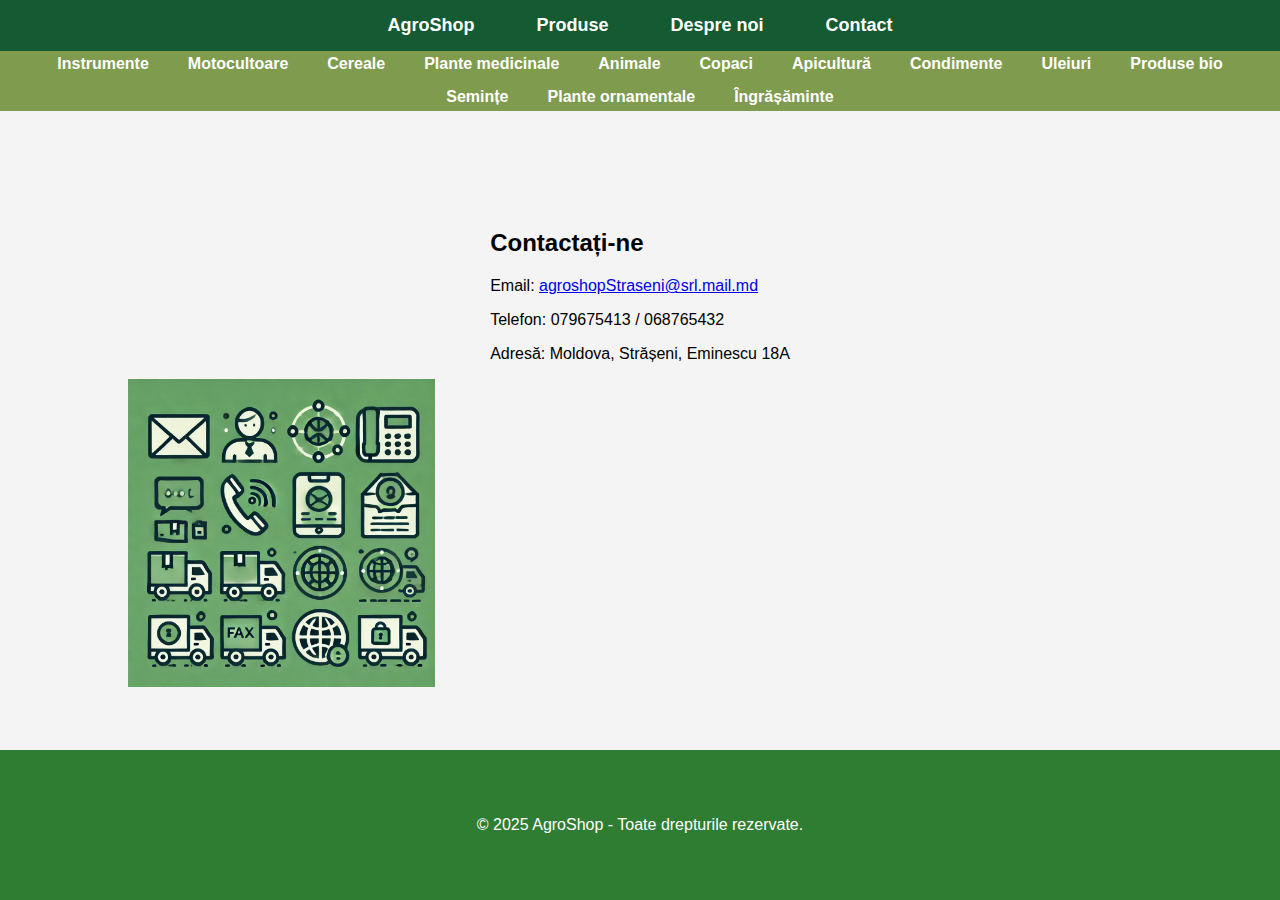
==== index_Contacte.html @ eae89d95 "Prima versiune a site-ului" ====
<!DOCTYPE html>
<html lang="ro">
<head>
    <meta charset="UTF-8">
    <meta name="viewport" content="width=device-width, initial-scale=1.0">
    <title>AgroShop</title>
    <link rel="stylesheet" href="style.css">
</head>
<body>
    <nav class="navbar">
        <ul>
            <li><a href="index.html">AgroShop</a></li>
            <li><a href="index_Produse.html">Produse</a></li>
            <li><a href="index_Despre_noi.html">Despre noi</a></li>
            <li><a href="index_Contacte.html">Contact</a></li>
        </ul>
    </nav>
    <nav class="categories-navbar">
        <ul>
            <li><a href="#">Instrumente</a></li>
            <li><a href="#">Motocultoare</a></li>
            <li><a href="#">Cereale</a></li>
            <li><a href="#">Plante medicinale</a></li>
            <li><a href="#">Animale</a></li>
            <li><a href="#">Copaci</a></li>
            <li><a href="#">Apicultură</a></li>
            <li><a href="#">Condimente</a></li>
            <li><a href="#">Uleiuri</a></li>
            <li><a href="#">Produse bio</a></li>
            <li><a href="#">Semințe</a></li>
            <li><a href="#">Plante ornamentale</a></li>
            <li><a href="#">Îngrășăminte</a></li>
        </ul>
    </nav>
    
    <section class="contact">
        <h2>Contactați-ne</h2>
        <p>Email: <a href="mailto:agroshopStraseni@srl.mail.md">agroshopStraseni@srl.mail.md</a></p>
        <p>Telefon: 079675413 / 068765432</p>
        <p>Adresă: Moldova, Strășeni, Eminescu 18A</p>
    </section>
    
    <section class="image">
        <img src="Image/DALL·E 2025-02-18 10.41.46 - A 100x100 pixel image with a green-themed design featuring icons representing email, phone, fax, communication, and delivery vehicle. The icons should.webp" width="30%">
    </section>
    
    <footer>
        <p>&copy; 2025 AgroShop - Toate drepturile rezervate.</p>
    </footer>
</body>
</html>
---- style.css ----
body {
    height: 100vh;
    margin: 0;
    display: flex;
    align-items: center;
    justify-content: center;
    background: #f4f4f4;
    font-family: Arial, sans-serif;
    flex-direction: column;
}

h1 {
    color: #2e7d32;
    margin-top: 0px; /* Reduci spațiul de sus */
    text-align: center;
    gap: 0px;
}


.navbar {
    width: 100%;
    background-color: #145a32; /* Culoare verde închis pentru navbar */
    position: fixed;
    top: 0;
    left: 0;
    z-index: 100; /* Asigură că navbar-ul va fi deasupra altor elemente */
    padding: 15px 0; /* Înălțimea barei de navigație */
    margin: 0; /* Elimină marginile */
}

.navbar ul {
    list-style-type: none;
    margin: 0;
    padding: 0;
    display: flex;
    justify-content: center; /* Centrează elementele în navbar */
    gap: 30px; /* Spațiu între linkuri */
}

.navbar li {
    display: inline-block;
}

.navbar a {
    color: white;
    text-decoration: none;
    font-size: 18px;
    padding: 8px 16px;
    border-radius: 5px;
    font-weight: bold; /* Textul boltit */
    transition: background-color 0.3s ease;
}

.navbar a:hover {
    background-color: #196f3d; /* Culoare verde mai închis la hover */
}

/* Cea de-a doua bară de navigare */
.categories-navbar {
    width: 100%;
    background-color: #7f9b4e; /* Culoare verde avocado */
    position: fixed;
    top: 50px; /* Plasează sub prima bară, dar lipită de ea */
    left: 0;
    z-index: 90;
    padding: 5px 0; /* Bara subțire */
    margin: 0; /* Elimină marginile */
}

.categories-navbar ul {
    list-style-type: none;
    margin: 0;
    padding: 0;
    display: flex;
    justify-content: center;
    gap: 15px; /* Spațiu mai mic între linkuri */
    flex-wrap: wrap; /* Permite ca linkurile să se înfășoare pe mai multe linii */
}

.categories-navbar li {
    display: inline-block;
}

.categories-navbar a {
    color: #ffffff; /* Alb-verzui pentru text */
    text-decoration: none;
    font-size: 16px;
    padding: 5px 12px;
    border-radius: 3px;
    font-weight: bold; /* Textul boltit */
    transition: background-color 0.3s ease;
}

.categories-navbar a:hover {
    background-color: #5a7739; /* Culoare mai închisă la hover */
}

footer {
    width: 100%;
    background-color: #2e7d32; /* Culoare verde pentru footer */
    color: white;
    text-align: center;
    padding: 50px 0; /* Dimensiune mare pentru footer */
    position: absolute;
    bottom: 0;
}

/* Stilizare pentru centrul imaginii */
.image-container {
    display: flex;
    justify-content: center;
    align-items: center;
    height: 400px; /* Poți ajusta înălțimea în funcție de nevoile tale */
}

.image-container img {
    max-width: 25%; /* Asigură-te că imaginea nu depășește dimensiunea ecranului */
    height: auto; /* Păstrează proporțiile corecte ale imaginii */
}

.content-container {
    display: flex;
    align-items: center;
    justify-content: center;
    text-align: justify;
    gap: 0px; /* Spațiu între elemente */
    margin-top: 120px; /* Evită suprapunerea cu navbar-ul */
    padding: 0px;
    max-width: 80%;
}

.left-text {
    width: 50%; /* Ajustează lățimea textului pentru echilibru */
    font-size: 18px;
    color: #000000;
    font-weight: bold;
    background-color: #d4edda; /* Fundal verde deschis */
    padding: 15px; /* Adaugă spațiu în jurul textului */
    border-radius: 10px; /* Rotunjirea colțurilor */
    margin-top: 0;
    line-height: 1.3;
    
}

 .right-text {
    width: 50%; /* Ajustează lățimea textului pentru echilibru */
    font-size: 18px;
    color: #000000;
    font-weight: bold;
    background-color: #d4edda; /* Fundal verde deschis */
    padding: 15px; /* Adaugă spațiu în jurul textului */
    border-radius: 10px; /* Rotunjirea colțurilor */
    margin-top: 0;
    line-height: 1.2;
    
}

.image-container img {
    max-width: 15%; /* Ajustează dimensiunea imaginii */
    height: auto;
}

.right-text li {
    margin-bottom: 10px;
    padding-left: 25px;
    padding-right: 25px;
    position: relative;
    line-height: 1.2; /* Crește spațiul între rânduri */
    list-style-type: none; /* Elimină punctele implicite */
}

.right-text li::before {
    content: "✔️";
    position: absolute;
    left: 0;
    color: green;
    font-size: 18px;
}


.content-container img {
    max-width: 20%; /* Ajustează dimensiunea imaginii */
    height: auto;
    margin-top: -80px;
}
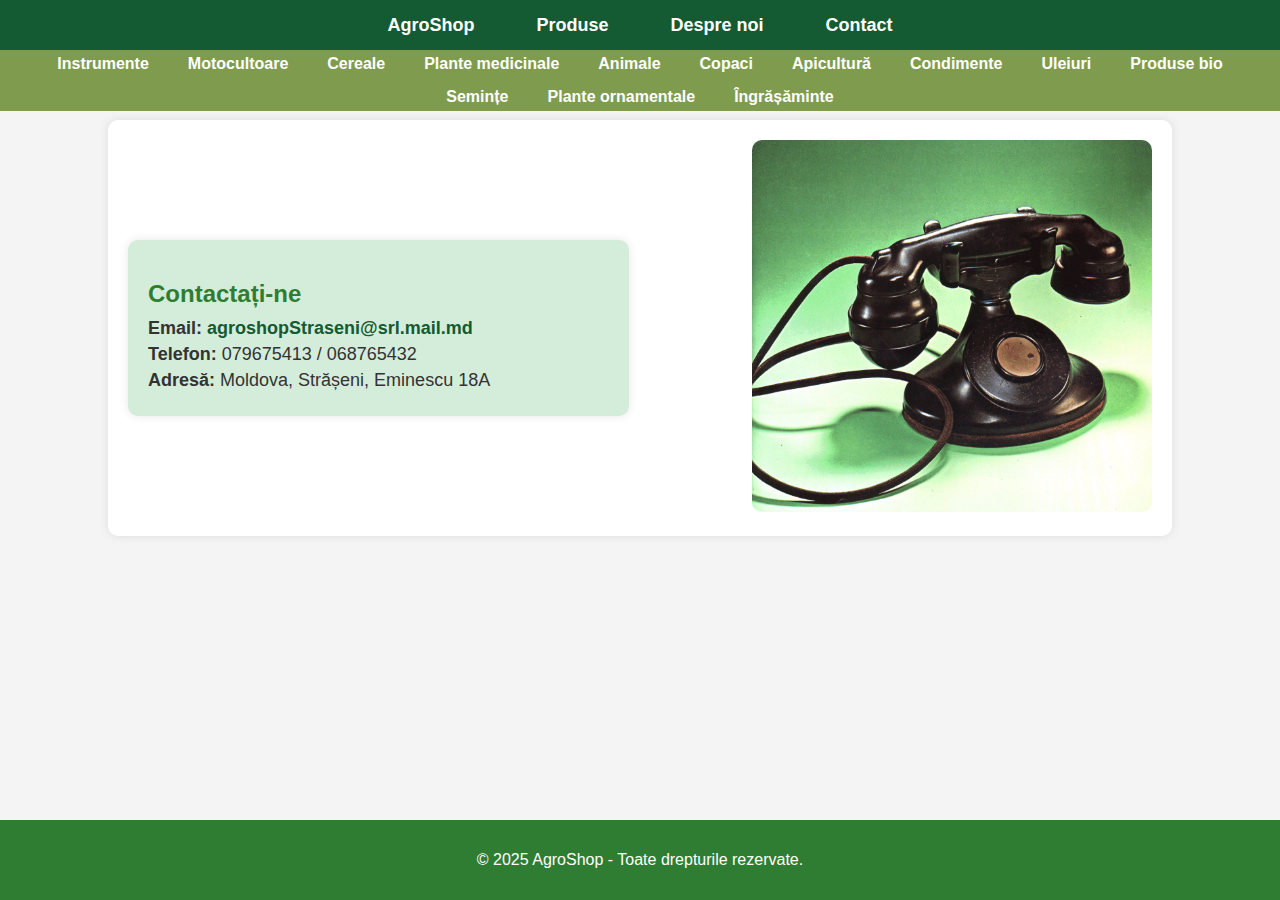
==== commit 890009b2: "add styles" ====
--- a/index_Contacte.html
+++ b/index_Contacte.html
@@ -3,10 +3,12 @@
 <head>
     <meta charset="UTF-8">
     <meta name="viewport" content="width=device-width, initial-scale=1.0">
-    <title>AgroShop</title>
-    <link rel="stylesheet" href="style.css">
+    <title>AgroShop - Contact</title>
+    <link rel="stylesheet" href="style_contacte.css">
 </head>
 <body>
+
+<header>
     <nav class="navbar">
         <ul>
             <li><a href="index.html">AgroShop</a></li>
@@ -15,6 +17,7 @@
             <li><a href="index_Contacte.html">Contact</a></li>
         </ul>
     </nav>
+
     <nav class="categories-navbar">
         <ul>
             <li><a href="#">Instrumente</a></li>
@@ -32,20 +35,26 @@
             <li><a href="#">Îngrășăminte</a></li>
         </ul>
     </nav>
-    
-    <section class="contact">
-        <h2>Contactați-ne</h2>
-        <p>Email: <a href="mailto:agroshopStraseni@srl.mail.md">agroshopStraseni@srl.mail.md</a></p>
-        <p>Telefon: 079675413 / 068765432</p>
-        <p>Adresă: Moldova, Strășeni, Eminescu 18A</p>
+</header>
+
+<main>
+    <section class="contact-container">
+        <div class="contact">
+            <h2>Contactați-ne</h2>
+            <p><strong>Email:</strong> <a href="mailto:agroshopStraseni@srl.mail.md">agroshopStraseni@srl.mail.md</a></p>
+            <p><strong>Telefon:</strong> 079675413 / 068765432</p>
+            <p><strong>Adresă:</strong> Moldova, Strășeni, Eminescu 18A</p>
+        </div>
+
+        <div class="image">
+            <img src="Image/telephone_1928.jpg" alt="Contact Icons">
+        </div>
     </section>
-    
-    <section class="image">
-        <img src="Image/DALL·E 2025-02-18 10.41.46 - A 100x100 pixel image with a green-themed design featuring icons representing email, phone, fax, communication, and delivery vehicle. The icons should.webp" width="30%">
-    </section>
-    
-    <footer>
-        <p>&copy; 2025 AgroShop - Toate drepturile rezervate.</p>
-    </footer>
+</main>
+
+<footer>
+    <p>&copy; 2025 AgroShop - Toate drepturile rezervate.</p>
+</footer>
+
 </body>
 </html>
--- a/style_contacte.css
+++ b/style_contacte.css
@@ -0,0 +1,190 @@
+/* Stilizare generală */
+body {
+    height: 100%;
+    margin: 0;
+    font-family: Arial, sans-serif;
+    background: #f4f4f4;
+    display: flex;
+    flex-direction: column;
+}
+
+/* Navbar principal */
+.navbar {
+    width: 100%;
+    background-color: #145a32;
+    position: fixed;
+    top: 0;
+    left: 0;
+    z-index: 100;
+    padding: 15px 0;
+}
+
+.navbar ul {
+    list-style-type: none;
+    margin: 0;
+    padding: 0;
+    display: flex;
+    justify-content: center;
+    gap: 30px;
+}
+
+.navbar li {
+    display: inline-block;
+}
+
+.navbar a {
+    color: white;
+    text-decoration: none;
+    font-size: 18px;
+    padding: 8px 16px;
+    border-radius: 5px;
+    font-weight: bold;
+    transition: background-color 0.3s ease;
+}
+
+.navbar a:hover {
+    background-color: #196f3d;
+}
+
+/* Navbar secundar (categorii) */
+.categories-navbar {
+    width: 100%;
+    background-color: #7f9b4e;
+    position: fixed;
+    top: 50px;
+    left: 0;
+    z-index: 90;
+    padding: 5px 0;
+}
+
+.categories-navbar ul {
+    list-style-type: none;
+    margin: 0;
+    padding: 0;
+    display: flex;
+    justify-content: center;
+    gap: 15px;
+    flex-wrap: wrap;
+}
+
+.categories-navbar li {
+    display: inline-block;
+}
+
+.categories-navbar a {
+    color: #ffffff;
+    text-decoration: none;
+    font-size: 16px;
+    padding: 5px 12px;
+    border-radius: 3px;
+    font-weight: bold;
+    transition: background-color 0.3s ease;
+}
+
+.categories-navbar a:hover {
+    background-color: #5a7739;
+}
+
+/* Containerul principal */
+.contact-container {
+    display: flex;
+    flex-direction: row;
+    align-items: center;
+    justify-content: space-between;
+    text-align: left;
+    margin: 120px auto;
+    padding: 20px;
+    max-width: 80%;
+    background: white;
+    border-radius: 10px;
+    box-shadow: 0px 0px 10px rgba(0, 0, 0, 0.1);
+}
+
+/* Secțiunea de contact (în stânga) */
+.contact {
+    background-color: #d4edda;
+    padding: 20px;
+    border-radius: 10px;
+    box-shadow: 0px 0px 10px rgba(0, 0, 0, 0.1);
+    width: 45%;
+}
+
+.contact h2 {
+    color: #2e7d32;
+    margin-bottom: 10px;
+}
+
+.contact p {
+    font-size: 18px;
+    margin: 5px 0;
+    color: #333;
+}
+
+.contact a {
+    color: #145a32;
+    text-decoration: none;
+    font-weight: bold;
+}
+
+.contact a:hover {
+    text-decoration: underline;
+}
+
+/* Imaginea (în dreapta) */
+.image {
+    width: 50%;
+    text-align: right;
+}
+
+.image img {
+    width: 100%;
+    max-width: 400px;
+    border-radius: 10px;
+}
+
+/* Footer */
+footer {
+    width: 100%;
+    background-color: #2e7d32;
+    color: white;
+    text-align: center;
+    padding: 15px 0;
+    position: fixed;
+    bottom: 0;
+    left: 0;
+    z-index: 1000;
+}
+
+/* Alte ajustări pentru conținutul principal */
+body {
+    margin: 0;
+    padding-bottom: 80px;
+}
+
+/* Navbar fixat */
+.navbar, .categories-navbar {
+    z-index: 1000;
+}
+
+/* Responsivitate */
+@media (max-width: 768px) {
+    .contact-container {
+        flex-direction: column;
+        align-items: center;
+        text-align: center;
+    }
+
+    .contact {
+        width: 100%;
+        margin-bottom: 20px;
+    }
+
+    .image {
+        width: 100%;
+        text-align: center;
+    }
+
+    .image img {
+        max-width: 300px;
+    }
+}
